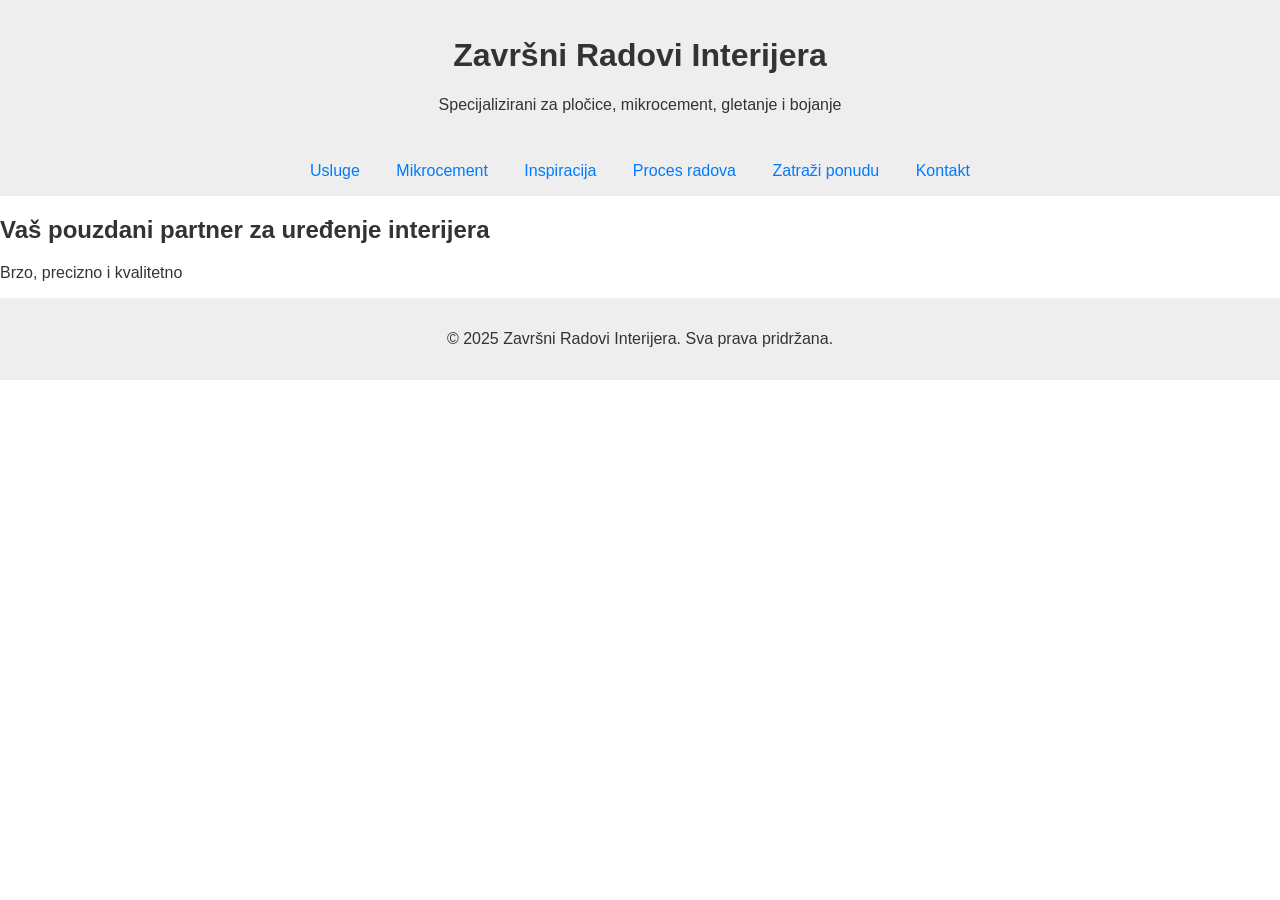
==== index.html @ 5ff6aacc "Add files via upload" ====
<!DOCTYPE html>
<html lang="hr">
<head>
  <meta charset="UTF-8" />
  <meta name="viewport" content="width=device-width, initial-scale=1.0" />
  <title>Naslovnica - Završni Radovi Interijera</title>
  <link rel="stylesheet" href="style.css" />
</head>
<body>
  <header>
    <h1>Završni Radovi Interijera</h1>
    <p>Specijalizirani za pločice, mikrocement, gletanje i bojanje</p>
  </header>
  <nav>
    <a href="usluge.html">Usluge</a>
    <a href="mikrocement.html">Mikrocement</a>
    <a href="inspiracija.html">Inspiracija</a>
    <a href="proces.html">Proces radova</a>
    <a href="ponuda.html">Zatraži ponudu</a>
    <a href="kontakt.html">Kontakt</a>
  </nav>
  <section class="hero">
    <h2>Vaš pouzdani partner za uređenje interijera</h2>
    <p>Brzo, precizno i kvalitetno</p>
  </section>
  <footer>
    <p>&copy; 2025 Završni Radovi Interijera. Sva prava pridržana.</p>
  </footer>
</body>
</html>
---- style.css ----
body {
  font-family: sans-serif;
  margin: 0;
  padding: 0;
  background: #fff;
  color: #333;
}
header, nav, footer {
  background: #eee;
  padding: 1em;
  text-align: center;
}
nav a {
  margin: 0 1em;
  text-decoration: none;
  color: #007BFF;
}
.section {
  padding: 2em;
}
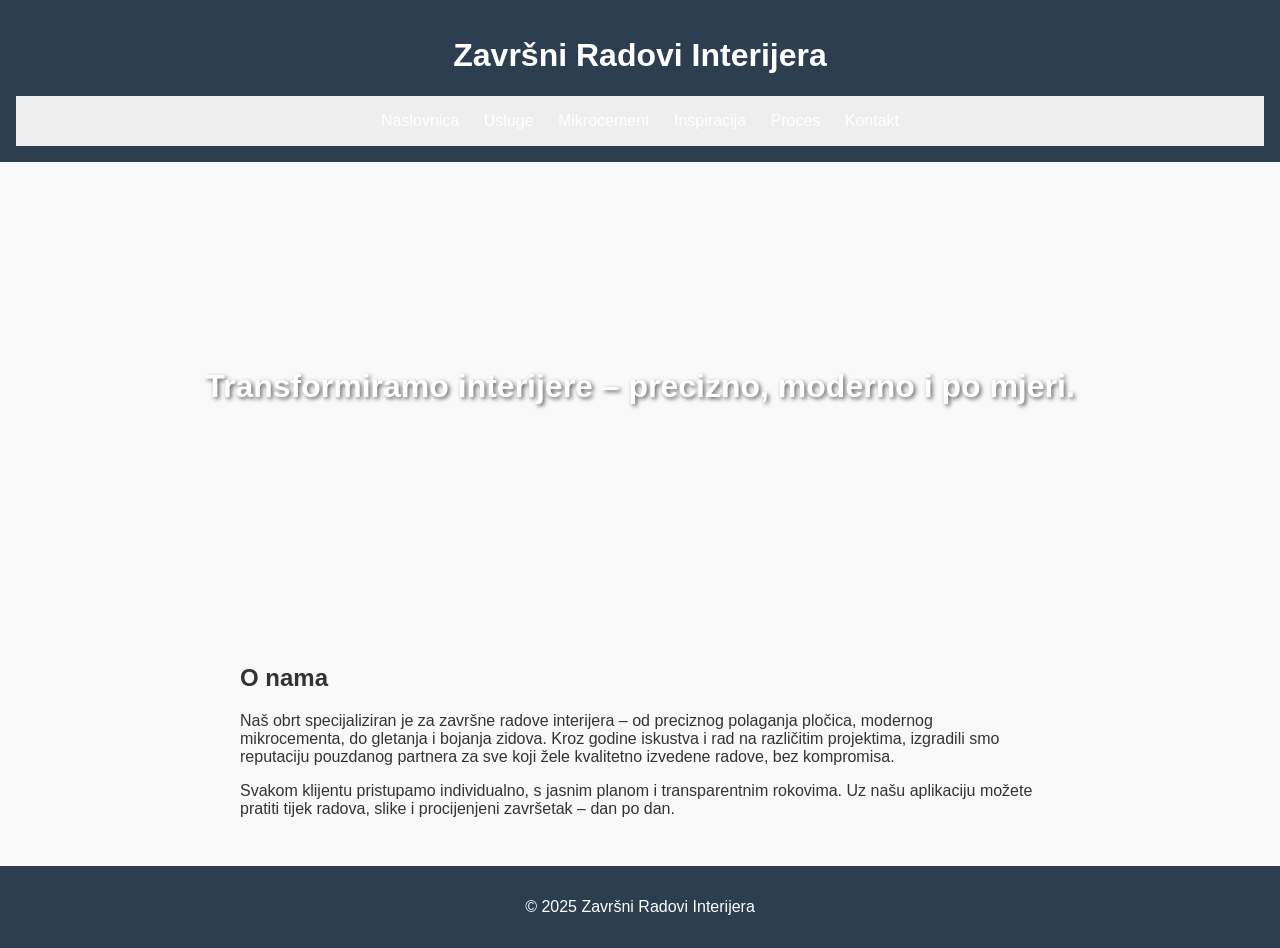
==== commit 19d129ef: "Update index.html" ====
--- a/index.html
+++ b/index.html
@@ -3,28 +3,139 @@
 <head>
   <meta charset="UTF-8" />
   <meta name="viewport" content="width=device-width, initial-scale=1.0" />
-  <title>Naslovnica - Završni Radovi Interijera</title>
+  <title>Završni Radovi Interijera</title>
   <link rel="stylesheet" href="style.css" />
+  <style>
+    body {
+      font-family: Arial, sans-serif;
+      background-color: #f9f9f9;
+      margin: 0;
+      padding: 0;
+    }
+    header, footer {
+      background-color: #2c3e50;
+      color: white;
+      padding: 1rem;
+      text-align: center;
+    }
+    nav a {
+      color: white;
+      margin: 0 10px;
+      text-decoration: none;
+    }
+    .hero {
+      background: url('hero-image.jpg') center/cover no-repeat;
+      height: 50vh;
+      display: flex;
+      justify-content: center;
+      align-items: center;
+      color: white;
+      font-size: 2rem;
+      font-weight: bold;
+      text-shadow: 2px 2px 4px rgba(0,0,0,0.6);
+    }
+    .section {
+      padding: 2rem;
+      max-width: 800px;
+      margin: auto;
+    }
+    .chatbot {
+      position: fixed;
+      bottom: 20px;
+      right: 20px;
+      background-color: #fff;
+      border: 1px solid #ccc;
+      border-radius: 10px;
+      box-shadow: 0 2px 10px rgba(0,0,0,0.2);
+      width: 300px;
+      max-height: 400px;
+      overflow: auto;
+      padding: 1rem;
+      display: none;
+    }
+    .chat-log {
+      max-height: 250px;
+      overflow-y: auto;
+      margin-bottom: 10px;
+    }
+    .chat-input {
+      display: flex;
+      gap: 5px;
+    }
+    .chat-input input {
+      flex-grow: 1;
+    }
+  </style>
 </head>
 <body>
   <header>
     <h1>Završni Radovi Interijera</h1>
-    <p>Specijalizirani za pločice, mikrocement, gletanje i bojanje</p>
+    <nav>
+      <a href="index.html">Naslovnica</a>
+      <a href="usluge.html">Usluge</a>
+      <a href="mikrocement.html">Mikrocement</a>
+      <a href="inspiracija.html">Inspiracija</a>
+      <a href="proces.html">Proces</a>
+      <a href="kontakt.html">Kontakt</a>
+    </nav>
   </header>
-  <nav>
-    <a href="usluge.html">Usluge</a>
-    <a href="mikrocement.html">Mikrocement</a>
-    <a href="inspiracija.html">Inspiracija</a>
-    <a href="proces.html">Proces radova</a>
-    <a href="ponuda.html">Zatraži ponudu</a>
-    <a href="kontakt.html">Kontakt</a>
-  </nav>
-  <section class="hero">
-    <h2>Vaš pouzdani partner za uređenje interijera</h2>
-    <p>Brzo, precizno i kvalitetno</p>
-  </section>
+
+  <div class="hero">
+    Transformiramo interijere – precizno, moderno i po mjeri.
+  </div>
+
+  <main class="section">
+    <h2>O nama</h2>
+    <p>
+      Naš obrt specijaliziran je za završne radove interijera – od preciznog polaganja pločica, modernog mikrocementa, do gletanja i bojanja zidova. 
+      Kroz godine iskustva i rad na različitim projektima, izgradili smo reputaciju pouzdanog partnera za sve koji žele kvalitetno izvedene radove, bez kompromisa.
+    </p>
+    <p>
+      Svakom klijentu pristupamo individualno, s jasnim planom i transparentnim rokovima. Uz našu aplikaciju možete pratiti tijek radova, slike i procijenjeni završetak – dan po dan.
+    </p>
+  </main>
+
+  <div class="chatbot" id="chatbot">
+    <div class="chat-log" id="chatLog">
+      <strong>Asistent:</strong>
+      <p>Bok! Postavite mi pitanje o uslugama, terminima, cijenama ili bilo čemu vezanom za radove.</p>
+    </div>
+    <div class="chat-input">
+      <input type="text" id="userInput" placeholder="Vaše pitanje...">
+      <button onclick="replyToUser()">Pošalji</button>
+    </div>
+  </div>
+
   <footer>
-    <p>&copy; 2025 Završni Radovi Interijera. Sva prava pridržana.</p>
+    <p>&copy; 2025 Završni Radovi Interijera</p>
   </footer>
+
+  <script>
+    setTimeout(() => {
+      document.getElementById("chatbot").style.display = "block";
+    }, 10000);
+
+    function replyToUser() {
+      const input = document.getElementById("userInput").value.toLowerCase();
+      const log = document.getElementById("chatLog");
+      let answer = "Nažalost, nisam razumio pitanje. Molimo pokušajte drugačije.";
+
+      if (input.includes("cijena") || input.includes("koliko")) {
+        answer = "Cijene ovise o vrsti radova i kvadraturi. Na primjer, polaganje pločica je oko 20 €/m², a mikrocement 35 €/m².";
+      } else if (input.includes("termin") || input.includes("slobodan")) {
+        answer = "Za provjeru slobodnih termina najbolje je ispuniti obrazac pod 'Ponuda'. Odgovorit ćemo vam vrlo brzo.";
+      } else if (input.includes("mikrocement")) {
+        answer = "Mikrocement je moderan materijal bez fuga, pogodan za zidove i podove, posebno u kupaonicama i dnevnim prostorima.";
+      } else if (input.includes("kontakt")) {
+        answer = "Kontaktirati nas možete putem stranice 'Kontakt' ili na e-mail info@zavrsniradovi.hr.";
+      } else if (input.includes("proces")) {
+        answer = "Naš proces uključuje hodogram radova i aplikaciju za praćenje napretka – sve transparentno i pregledno.";
+      }
+
+      log.innerHTML += `<p><strong>Vi:</strong> ${input}</p><p><strong>Asistent:</strong> ${answer}</p>`;
+      document.getElementById("userInput").value = "";
+      log.scrollTop = log.scrollHeight;
+    }
+  </script>
 </body>
-</html>+</html>
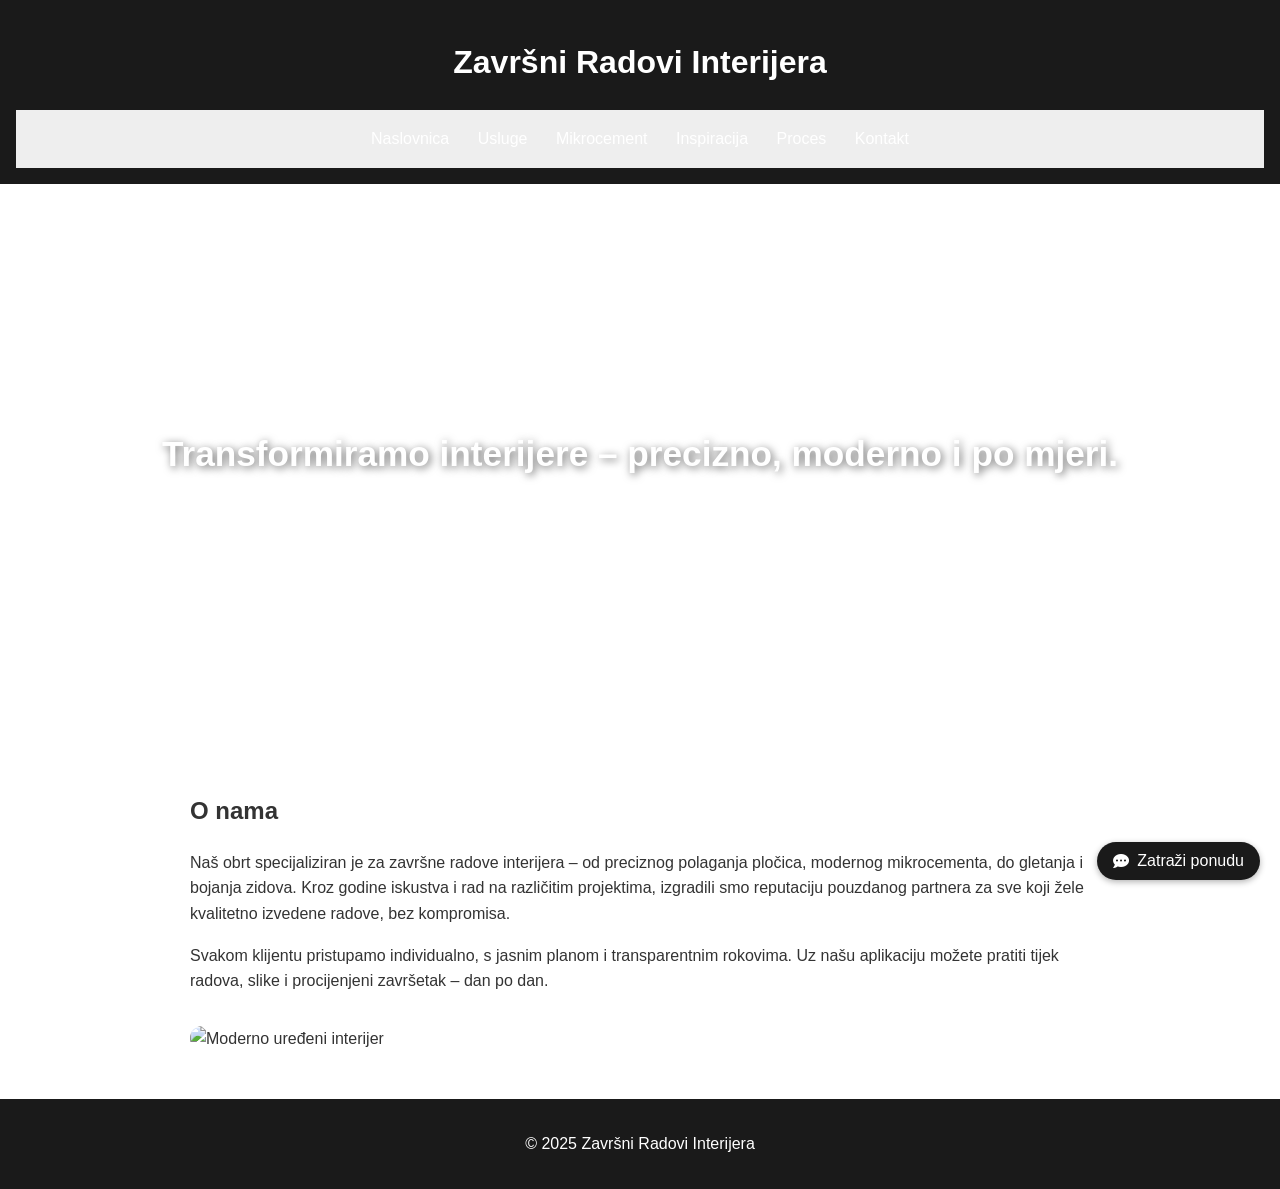
==== commit e07f17b6: "Update index.html" ====
--- a/index.html
+++ b/index.html
@@ -5,43 +5,51 @@
   <meta name="viewport" content="width=device-width, initial-scale=1.0" />
   <title>Završni Radovi Interijera</title>
   <link rel="stylesheet" href="style.css" />
+  <link rel="stylesheet" href="https://cdnjs.cloudflare.com/ajax/libs/font-awesome/6.0.0/css/all.min.css" />
   <style>
     body {
-      font-family: Arial, sans-serif;
-      background-color: #f9f9f9;
+      font-family: 'Segoe UI', Tahoma, Geneva, Verdana, sans-serif;
+      background-color: #fff;
       margin: 0;
       padding: 0;
+      line-height: 1.6;
     }
     header, footer {
-      background-color: #2c3e50;
+      background-color: #1a1a1a;
       color: white;
       padding: 1rem;
       text-align: center;
     }
     nav a {
       color: white;
-      margin: 0 10px;
+      margin: 0 12px;
       text-decoration: none;
+      font-weight: 500;
     }
     .hero {
-      background: url('hero-image.jpg') center/cover no-repeat;
-      height: 50vh;
+      background: url('https://images.unsplash.com/photo-1595526114035-33fe5d8cfb6e') center/cover no-repeat;
+      height: 60vh;
       display: flex;
       justify-content: center;
       align-items: center;
       color: white;
-      font-size: 2rem;
+      font-size: 2.2rem;
       font-weight: bold;
-      text-shadow: 2px 2px 4px rgba(0,0,0,0.6);
+      text-shadow: 2px 2px 8px rgba(0,0,0,0.6);
     }
     .section {
-      padding: 2rem;
-      max-width: 800px;
+      padding: 3rem 1rem;
+      max-width: 900px;
       margin: auto;
+    }
+    .section img {
+      max-width: 100%;
+      border-radius: 12px;
+      margin-top: 1rem;
     }
     .chatbot {
       position: fixed;
-      bottom: 20px;
+      bottom: 90px;
       right: 20px;
       background-color: #fff;
       border: 1px solid #ccc;
@@ -52,6 +60,8 @@
       overflow: auto;
       padding: 1rem;
       display: none;
+      z-index: 1000;
+      animation: fadeIn 0.5s ease-in-out;
     }
     .chat-log {
       max-height: 250px;
@@ -64,6 +74,32 @@
     }
     .chat-input input {
       flex-grow: 1;
+    }
+    .chat-toggle {
+      position: fixed;
+      bottom: 20px;
+      right: 20px;
+      background-color: #1a1a1a;
+      color: white;
+      padding: 10px 16px;
+      border: none;
+      border-radius: 30px;
+      cursor: pointer;
+      box-shadow: 0 2px 6px rgba(0,0,0,0.3);
+      z-index: 1001;
+      font-size: 16px;
+      display: flex;
+      align-items: center;
+      gap: 8px;
+      animation: slideIn 0.6s ease-out;
+    }
+    @keyframes fadeIn {
+      from { opacity: 0; transform: scale(0.95); }
+      to { opacity: 1; transform: scale(1); }
+    }
+    @keyframes slideIn {
+      from { transform: translateY(50px); opacity: 0; }
+      to { transform: translateY(0); opacity: 1; }
     }
   </style>
 </head>
@@ -87,14 +123,18 @@
   <main class="section">
     <h2>O nama</h2>
     <p>
-      Naš obrt specijaliziran je za završne radove interijera – od preciznog polaganja pločica, modernog mikrocementa, do gletanja i bojanja zidova. 
+      Naš obrt specijaliziran je za završne radove interijera – od preciznog polaganja pločica, modernog mikrocementa, do gletanja i bojanja zidova.
       Kroz godine iskustva i rad na različitim projektima, izgradili smo reputaciju pouzdanog partnera za sve koji žele kvalitetno izvedene radove, bez kompromisa.
     </p>
     <p>
       Svakom klijentu pristupamo individualno, s jasnim planom i transparentnim rokovima. Uz našu aplikaciju možete pratiti tijek radova, slike i procijenjeni završetak – dan po dan.
     </p>
+    <img src="https://images.unsplash.com/photo-1600585154340-be6161a56a0c" alt="Moderno uređeni interijer" />
   </main>
 
+  <button class="chat-toggle" onclick="toggleChat()">
+    <i class="fas fa-comment-dots"></i> Zatraži ponudu
+  </button>
   <div class="chatbot" id="chatbot">
     <div class="chat-log" id="chatLog">
       <strong>Asistent:</strong>
@@ -111,9 +151,10 @@
   </footer>
 
   <script>
-    setTimeout(() => {
-      document.getElementById("chatbot").style.display = "block";
-    }, 10000);
+    function toggleChat() {
+      const chat = document.getElementById("chatbot");
+      chat.style.display = chat.style.display === "none" ? "block" : "none";
+    }
 
     function replyToUser() {
       const input = document.getElementById("userInput").value.toLowerCase();
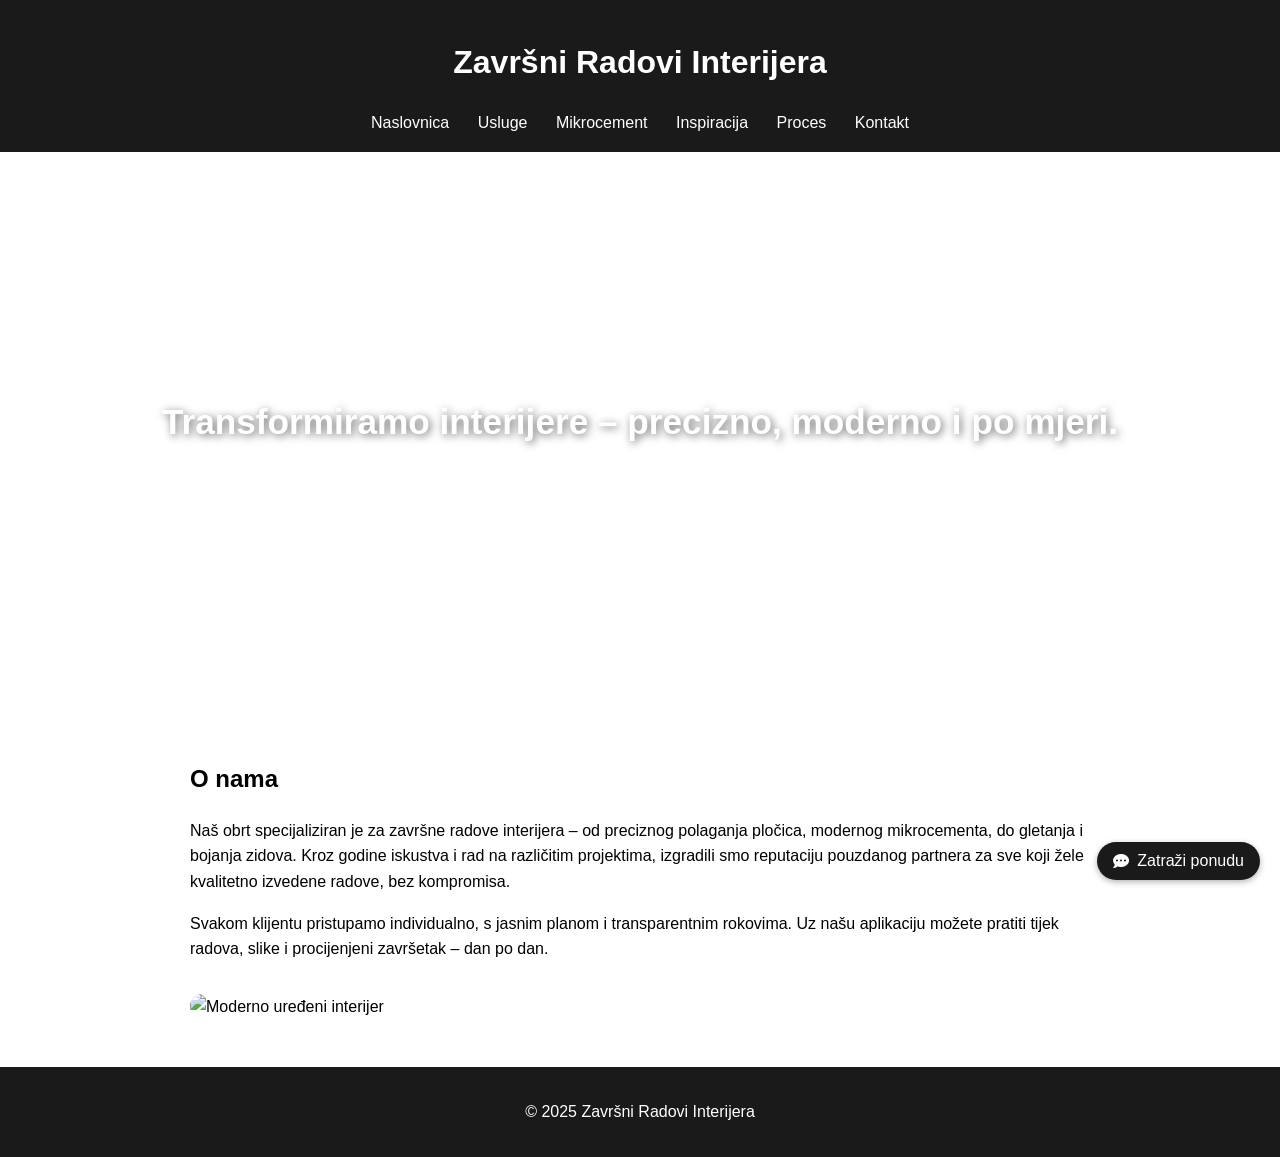
==== commit db17fa38: "Update index.html" ====
--- a/index.html
+++ b/index.html
@@ -4,7 +4,6 @@
   <meta charset="UTF-8" />
   <meta name="viewport" content="width=device-width, initial-scale=1.0" />
   <title>Završni Radovi Interijera</title>
-  <link rel="stylesheet" href="style.css" />
   <link rel="stylesheet" href="https://cdnjs.cloudflare.com/ajax/libs/font-awesome/6.0.0/css/all.min.css" />
   <style>
     body {
